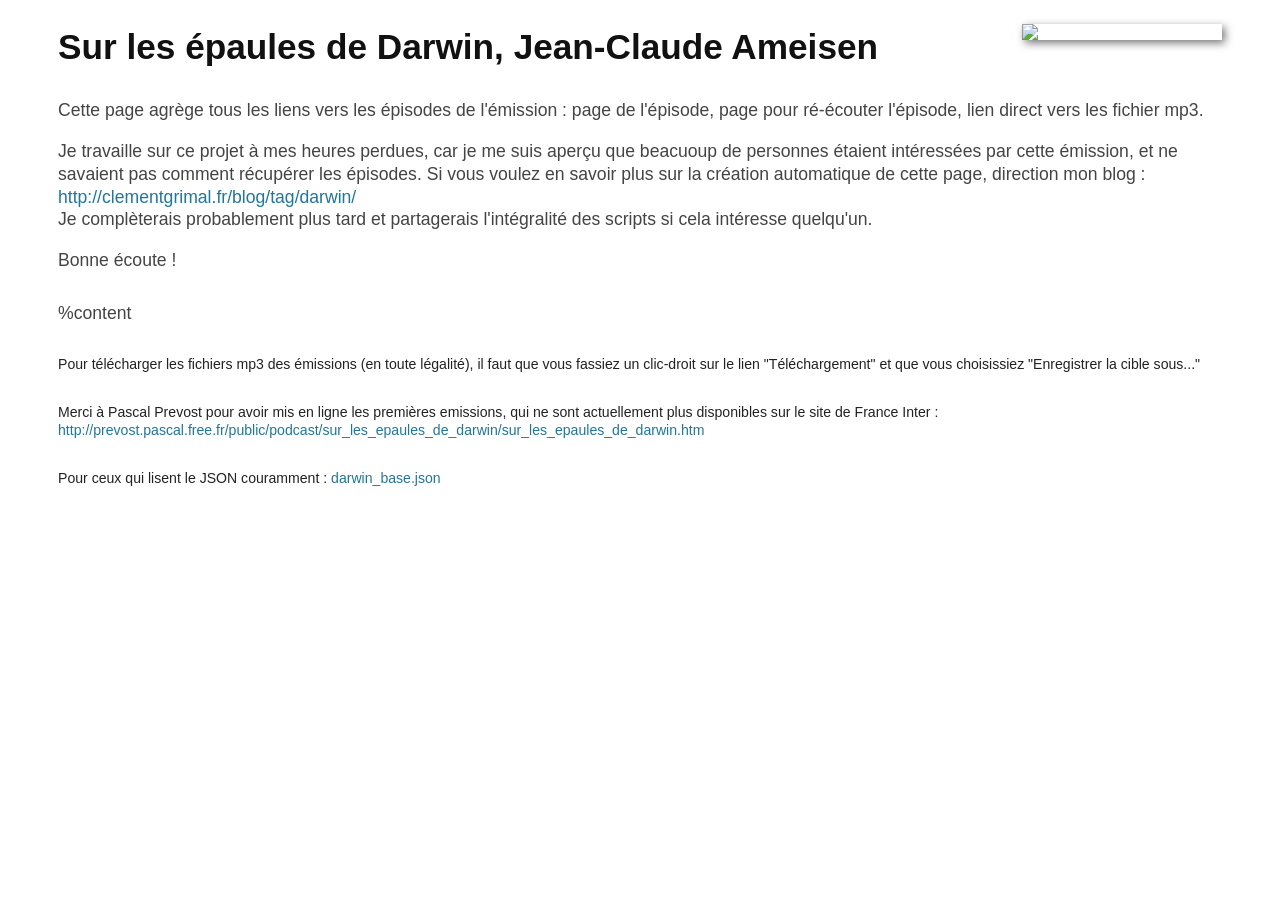
==== output/temp_public.html @ 137cfe19 "Ajout du template en paramètres de la création de la page web. +README" ====
<!DOCTYPE html PUBLIC "-//W3C//DTD XHTML 1.0 Strict//EN"
		"http://www.w3.org/TR/xhtml1/DTD/xhtml1-strict.dtd">

<html xmlns="http://www.w3.org/1999/xhtml" xml:lang="fr" lang="fr-FR">
<head>
	<meta http-equiv="content-type" content="text/html; charset=utf-8" />
	<title>Sur les épaules de Darwin, Jean-Claude Ameisen</title>
	<meta name="author" content="Clément Grimal" />
	<meta http-equiv="Content-Language" content="fr" />
	<meta name="keywords" lang="fr" content="clement grimal france inter ameisen jean-claude sur les epaules de darwin radio emission science podcast balladodiffusion" />
	<link rel="stylesheet" href="web/site.css" type="text/css" media="screen, projection" />
	<link rel="stylesheet" href="web/jquery-ui-1.9.2.custom.min.css" />
	<script src="web/jquery-1.8.3.min.js"></script>
	<script src="web/jquery-ui-1.9.2.custom.min.js"></script>
	<script>
		$(document).ready(function() {
			$('.saison').accordion({
				header: 'h3',
				collapsible: true,
				active: -1,
				heightStyle: 'content'
			});
			$('#container').accordion({
					header: 'h2',
					collapsible: true,
					active: -1,
					heightStyle: 'content'
			});
		});
	</script>
	<style type="text/css">

		body {
			color: #444;
		}
		a, a:visited {
			color: #21769B !important;
			text-decoration: none;
		}
		a:hover {
			color: #D54E21 !important;
			text-decoration: none;
		}

		.ui-state-active {
			background: #FF000A;
			color: white;
		}
		.ui-accordion-content-active .ui-state-active {
			background: #FF000A;
			color: white;
		}
		.subtitle {
			margin: 30px 0px;
		}
		#container {
			padding: 0px 50px;
		}
		li {
			line-height: 2em;
		}
		.mp3link {
			font-size: 80%;
		}
		.footer {
			color: #222;
			font-size: 80%;
			margin-top: 30px;
		}
		#jc {
			float: right;
			width: 200px;
			margin-left: 10px;
			box-shadow: 3px 3px 8px #777;"
		}
	</style>

</head>
<body>

<div id="container">

	<img src="http://media.tumblr.com/tumblr_m9sdy9GfqU1qiol4t.jpg" id="jc">

	<h1>Sur les épaules de Darwin, Jean-Claude Ameisen</h1>

	<div class="subtitle">
		<p>
			Cette page agrège tous les liens vers les épisodes de l'émission : page de l'épisode, page pour ré-écouter l'épisode, lien direct vers les fichier mp3.
		</p>
		<p>
			Je travaille sur ce projet à mes heures perdues, car je me suis aperçu que beacuoup de personnes étaient intéressées par cette émission, et ne savaient pas comment récupérer les épisodes. Si vous voulez en savoir plus sur la création automatique de cette page, direction mon blog&nbsp;: <a href="http://clementgrimal.fr/blog/tag/darwin/">http://clementgrimal.fr/blog/tag/darwin/</a><br />
			Je complèterais probablement plus tard et partagerais l'intégralité des scripts si cela intéresse quelqu'un.
		</p>
		<p>
			Bonne écoute !
		</p>
	</div>

	%content

	<div class="footer">
			Pour télécharger les fichiers mp3 des émissions (en toute légalité), il faut que vous fassiez un clic-droit sur le lien "Téléchargement" et que vous choisissiez "Enregistrer la cible sous..."
	</div>

	<div class="footer">
			Merci à Pascal Prevost pour avoir mis en ligne les premières emissions, qui ne sont actuellement plus disponibles sur le site de France Inter&nbsp;: <a href="http://prevost.pascal.free.fr/public/podcast/sur_les_epaules_de_darwin/sur_les_epaules_de_darwin.htm">http://prevost.pascal.free.fr/public/podcast/sur_les_epaules_de_darwin/sur_les_epaules_de_darwin.htm</a>
	</div>

	<div class="footer">
			Pour ceux qui lisent le JSON couramment : <a href="darwin_base.json">darwin_base.json</a>
	</div>

	<div class="footer" id="counter">
			<? include("counter.php"); ?>
	</div>

</div>

</html>
---- output/web/site.css ----
body {
  font-family: Verdana, "Bitstream Vera Sans", sans-serif;
}

/* Headings
 * --------------------------------------------------------------------- */
h1,h2,h3,h4,h5,h6 { color: #111; }

/* Text Elements
 * --------------------------------------------------------------------- */
a                 { color: #125AA7; }
a:hover           { color: #000; }
blockquote        { color: #666; }

pre {
  background: #eee;
  border:     1px solid #ddd;
}

hr {
  background: #B2CCFF;
  color:      #B2CCFF;
}

/* Tables
 * --------------------------------------------------------------------- */
table {
  border-top:     1px solid #ddd;
  border-left:    1px solid #ddd;
}
th,td {
  border-bottom:  1px solid #ddd;
  border-right:   1px solid #ddd;
}

/* Default Classes
 * --------------------------------------------------------------------- */
p.quiet { color: #666; }
.alt    { color: #666; }

p.title {
  color: #111;
  font-family: "Helvetica Neue", Helvetica, Arial, sans-serif;
  font-size: 2em;
  margin-bottom: 0.5em;
}

#header p.title { 
	font-size: 3em; 
	line-height: 1; 
	margin-top: 0.5em;
	margin-bottom: 0.5em; 
}


/* Custom Classes
 * --------------------------------------------------------------------- */

#avatar {
	margin-right: 1em;
	margin-bottom: 0em;
	border: solid #B2CCFF 1pt;
}

#footer {
	text-align: center;
}

a[href$=".pdf"] {
	-moz-background-clip:border;
	-moz-background-inline-policy:continuous;
	-moz-background-origin:padding;
	background:transparent url(../img/pdf_file_icon.png) no-repeat scroll right center;
	padding-right:18px;
}

a[href$=".tex"] {
	-moz-background-clip:border;
	-moz-background-inline-policy:continuous;
	-moz-background-origin:padding;
	background:transparent url(../img/tex_file_icon.png) no-repeat scroll right center;
	padding-right:18px;
}

a[href$=".bib"] {
	-moz-background-clip:border;
	-moz-background-inline-policy:continuous;
	-moz-background-origin:padding;
	background:transparent url(../img/books.png) no-repeat scroll right center;
	padding-right:18px;
}

a[href$=".vcf"] {
	-moz-background-clip:border;
	-moz-background-inline-policy:continuous;
	-moz-background-origin:padding;
	background:transparent url(../img/vcard_icon.png) no-repeat scroll right center;
	padding-right:18px;
}

a[href$=".tar.gz"] {
	-moz-background-clip:border;
	-moz-background-inline-policy:continuous;
	-moz-background-origin:padding;
	background:transparent url(../img/archive_icon.png) no-repeat scroll right center;
	padding-right:18px;
}

a[href^="mailto:"] {
	-moz-background-clip:border;
	-moz-background-inline-policy:continuous;
	-moz-background-origin:padding;
	background:transparent url(../img/mail_icon.png) no-repeat scroll right center;
	padding-right:18px;
}

p.shift {
	margin-left: 1em;
}

p.nomargbot {
	margin-bottom: 0em;
}

h3 {
	margin-top: 1.5em;
}

h4 {
	margin-bottom: 0.6em;
}

ul {
	list-style-type:square;
	margin-top:0em;
}
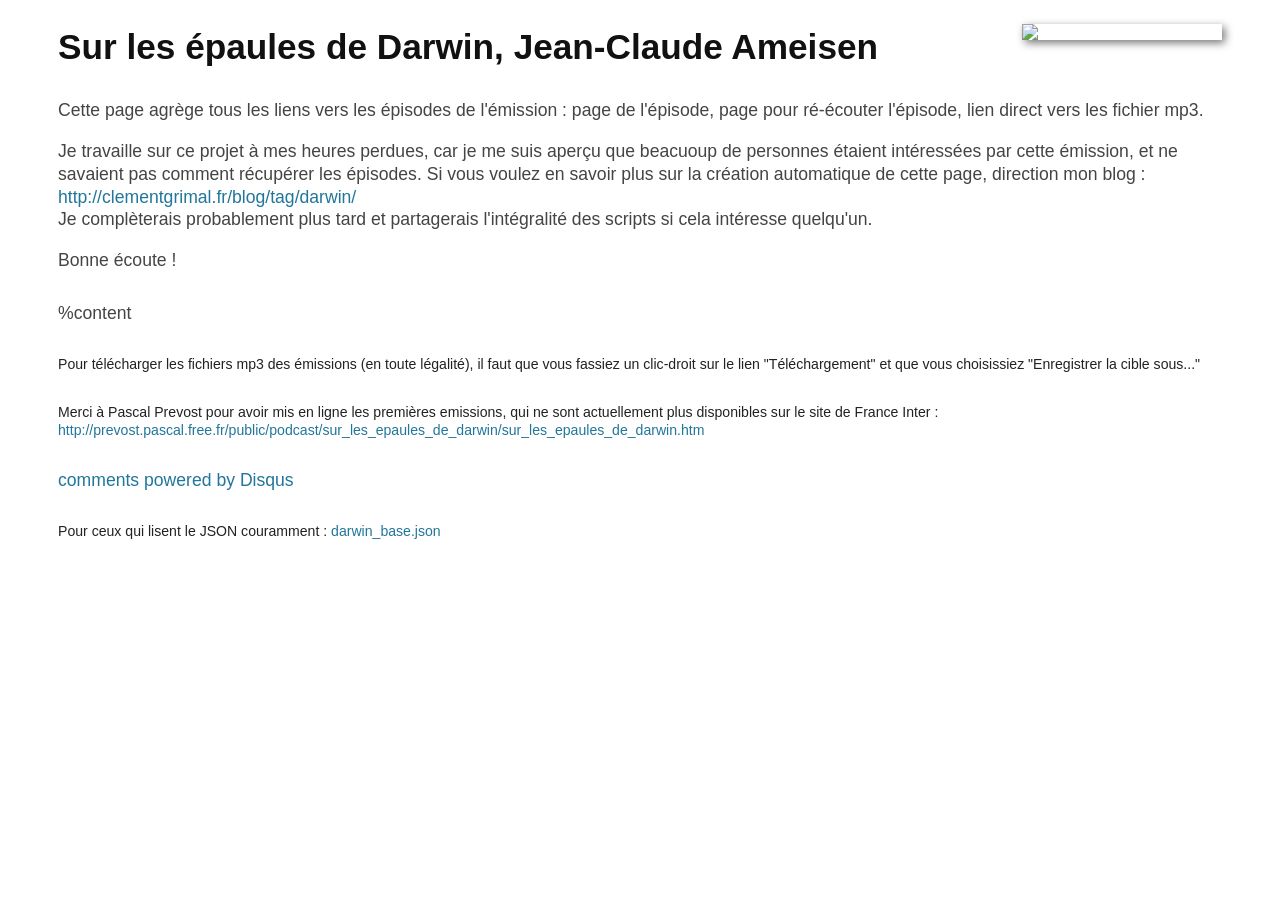
==== commit 60473be2: "Update du 14/09 + Disqus" ====
--- a/output/temp_public.html
+++ b/output/temp_public.html
@@ -1,119 +1,134 @@
 <!DOCTYPE html PUBLIC "-//W3C//DTD XHTML 1.0 Strict//EN"
-		"http://www.w3.org/TR/xhtml1/DTD/xhtml1-strict.dtd">
+        "http://www.w3.org/TR/xhtml1/DTD/xhtml1-strict.dtd">
 
 <html xmlns="http://www.w3.org/1999/xhtml" xml:lang="fr" lang="fr-FR">
 <head>
-	<meta http-equiv="content-type" content="text/html; charset=utf-8" />
-	<title>Sur les épaules de Darwin, Jean-Claude Ameisen</title>
-	<meta name="author" content="Clément Grimal" />
-	<meta http-equiv="Content-Language" content="fr" />
-	<meta name="keywords" lang="fr" content="clement grimal france inter ameisen jean-claude sur les epaules de darwin radio emission science podcast balladodiffusion" />
-	<link rel="stylesheet" href="web/site.css" type="text/css" media="screen, projection" />
-	<link rel="stylesheet" href="web/jquery-ui-1.9.2.custom.min.css" />
-	<script src="web/jquery-1.8.3.min.js"></script>
-	<script src="web/jquery-ui-1.9.2.custom.min.js"></script>
-	<script>
-		$(document).ready(function() {
-			$('.saison').accordion({
-				header: 'h3',
-				collapsible: true,
-				active: -1,
-				heightStyle: 'content'
-			});
-			$('#container').accordion({
-					header: 'h2',
-					collapsible: true,
-					active: -1,
-					heightStyle: 'content'
-			});
-		});
-	</script>
-	<style type="text/css">
+    <meta http-equiv="content-type" content="text/html; charset=utf-8" />
+    <title>Sur les épaules de Darwin, Jean-Claude Ameisen</title>
+    <meta name="author" content="Clément Grimal" />
+    <meta http-equiv="Content-Language" content="fr" />
+    <meta name="keywords" lang="fr" content="clement grimal france inter ameisen jean-claude sur les epaules de darwin radio emission science podcast balladodiffusion" />
+    <link rel="stylesheet" href="web/site.css" type="text/css" media="screen, projection" />
+    <link rel="stylesheet" href="web/jquery-ui-1.9.2.custom.min.css" />
+    <script src="web/jquery-1.8.3.min.js"></script>
+    <script src="web/jquery-ui-1.9.2.custom.min.js"></script>
+    <script>
+        $(document).ready(function() {
+            $('.saison').accordion({
+                header: 'h3',
+                collapsible: true,
+                active: -1,
+                heightStyle: 'content'
+            });
+            $('#container').accordion({
+                    header: 'h2',
+                    collapsible: true,
+                    active: -1,
+                    heightStyle: 'content'
+            });
+        });
+    </script>
+    <style type="text/css">
 
-		body {
-			color: #444;
-		}
-		a, a:visited {
-			color: #21769B !important;
-			text-decoration: none;
-		}
-		a:hover {
-			color: #D54E21 !important;
-			text-decoration: none;
-		}
+        body {
+            color: #444;
+        }
+        a, a:visited {
+            color: #21769B !important;
+            text-decoration: none;
+        }
+        a:hover {
+            color: #D54E21 !important;
+            text-decoration: none;
+        }
 
-		.ui-state-active {
-			background: #FF000A;
-			color: white;
-		}
-		.ui-accordion-content-active .ui-state-active {
-			background: #FF000A;
-			color: white;
-		}
-		.subtitle {
-			margin: 30px 0px;
-		}
-		#container {
-			padding: 0px 50px;
-		}
-		li {
-			line-height: 2em;
-		}
-		.mp3link {
-			font-size: 80%;
-		}
-		.footer {
-			color: #222;
-			font-size: 80%;
-			margin-top: 30px;
-		}
-		#jc {
-			float: right;
-			width: 200px;
-			margin-left: 10px;
-			box-shadow: 3px 3px 8px #777;"
-		}
-	</style>
+        .ui-state-active {
+            background: #FF000A;
+            color: white;
+        }
+        .ui-accordion-content-active .ui-state-active {
+            background: #FF000A;
+            color: white;
+        }
+        .subtitle {
+            margin: 30px 0px;
+        }
+        #container {
+            padding: 0px 50px;
+        }
+        li {
+            line-height: 2em;
+        }
+        .mp3link {
+            font-size: 80%;
+        }
+        .footer {
+            color: #222;
+            font-size: 80%;
+            margin-top: 30px;
+        }
+        #jc {
+            float: right;
+            width: 200px;
+            margin-left: 10px;
+            box-shadow: 3px 3px 8px #777;
+        }
+        #disqus_thread {
+            margin-top: 30px;
+        }
+    </style>
 
 </head>
 <body>
 
 <div id="container">
 
-	<img src="http://media.tumblr.com/tumblr_m9sdy9GfqU1qiol4t.jpg" id="jc">
+    <img src="http://media.tumblr.com/tumblr_m9sdy9GfqU1qiol4t.jpg" id="jc">
 
-	<h1>Sur les épaules de Darwin, Jean-Claude Ameisen</h1>
+    <h1>Sur les épaules de Darwin, Jean-Claude Ameisen</h1>
 
-	<div class="subtitle">
-		<p>
-			Cette page agrège tous les liens vers les épisodes de l'émission : page de l'épisode, page pour ré-écouter l'épisode, lien direct vers les fichier mp3.
-		</p>
-		<p>
-			Je travaille sur ce projet à mes heures perdues, car je me suis aperçu que beacuoup de personnes étaient intéressées par cette émission, et ne savaient pas comment récupérer les épisodes. Si vous voulez en savoir plus sur la création automatique de cette page, direction mon blog&nbsp;: <a href="http://clementgrimal.fr/blog/tag/darwin/">http://clementgrimal.fr/blog/tag/darwin/</a><br />
-			Je complèterais probablement plus tard et partagerais l'intégralité des scripts si cela intéresse quelqu'un.
-		</p>
-		<p>
-			Bonne écoute !
-		</p>
-	</div>
+    <div class="subtitle">
+        <p>
+            Cette page agrège tous les liens vers les épisodes de l'émission : page de l'épisode, page pour ré-écouter l'épisode, lien direct vers les fichier mp3.
+        </p>
+        <p>
+            Je travaille sur ce projet à mes heures perdues, car je me suis aperçu que beacuoup de personnes étaient intéressées par cette émission, et ne savaient pas comment récupérer les épisodes. Si vous voulez en savoir plus sur la création automatique de cette page, direction mon blog&nbsp;: <a href="http://clementgrimal.fr/blog/tag/darwin/">http://clementgrimal.fr/blog/tag/darwin/</a><br />
+            Je complèterais probablement plus tard et partagerais l'intégralité des scripts si cela intéresse quelqu'un.
+        </p>
+        <p>
+            Bonne écoute !
+        </p>
+    </div>
 
-	%content
+    %content
 
-	<div class="footer">
-			Pour télécharger les fichiers mp3 des émissions (en toute légalité), il faut que vous fassiez un clic-droit sur le lien "Téléchargement" et que vous choisissiez "Enregistrer la cible sous..."
-	</div>
+    <div class="footer">
+            Pour télécharger les fichiers mp3 des émissions (en toute légalité), il faut que vous fassiez un clic-droit sur le lien "Téléchargement" et que vous choisissiez "Enregistrer la cible sous..."
+    </div>
 
-	<div class="footer">
-			Merci à Pascal Prevost pour avoir mis en ligne les premières emissions, qui ne sont actuellement plus disponibles sur le site de France Inter&nbsp;: <a href="http://prevost.pascal.free.fr/public/podcast/sur_les_epaules_de_darwin/sur_les_epaules_de_darwin.htm">http://prevost.pascal.free.fr/public/podcast/sur_les_epaules_de_darwin/sur_les_epaules_de_darwin.htm</a>
-	</div>
+    <div class="footer">
+            Merci à Pascal Prevost pour avoir mis en ligne les premières emissions, qui ne sont actuellement plus disponibles sur le site de France Inter&nbsp;: <a href="http://prevost.pascal.free.fr/public/podcast/sur_les_epaules_de_darwin/sur_les_epaules_de_darwin.htm">http://prevost.pascal.free.fr/public/podcast/sur_les_epaules_de_darwin/sur_les_epaules_de_darwin.htm</a>
+    </div>
 
-	<div class="footer">
-			Pour ceux qui lisent le JSON couramment : <a href="darwin_base.json">darwin_base.json</a>
-	</div>
+    <div id="disqus_thread"></div>
+    <script type="text/javascript">
+        var disqus_shortname = 'surlespaulesdedarwin';
+        (function() {
+            var dsq = document.createElement('script'); dsq.type = 'text/javascript'; dsq.async = true;
+            dsq.src = '//' + disqus_shortname + '.disqus.com/embed.js';
+            (document.getElementsByTagName('head')[0] || document.getElementsByTagName('body')[0]).appendChild(dsq);
+        })();
+    </script>
+    <noscript>euillez activer JavaScript pour participer à la discussion ! <a href="http://disqus.com/?ref_noscript">comments powered by Disqus.</a></noscript>
+    <a href="http://disqus.com" class="dsq-brlink">comments powered by <span class="logo-disqus">Disqus</span></a>
 
-	<div class="footer" id="counter">
-			<? include("counter.php"); ?>
-	</div>
+    <div class="footer">
+            Pour ceux qui lisent le JSON couramment : <a href="darwin_base.json">darwin_base.json</a>
+    </div>
+
+    <div class="footer" id="counter">
+            <? include("counter.php"); ?>
+    </div>
 
 </div>
 
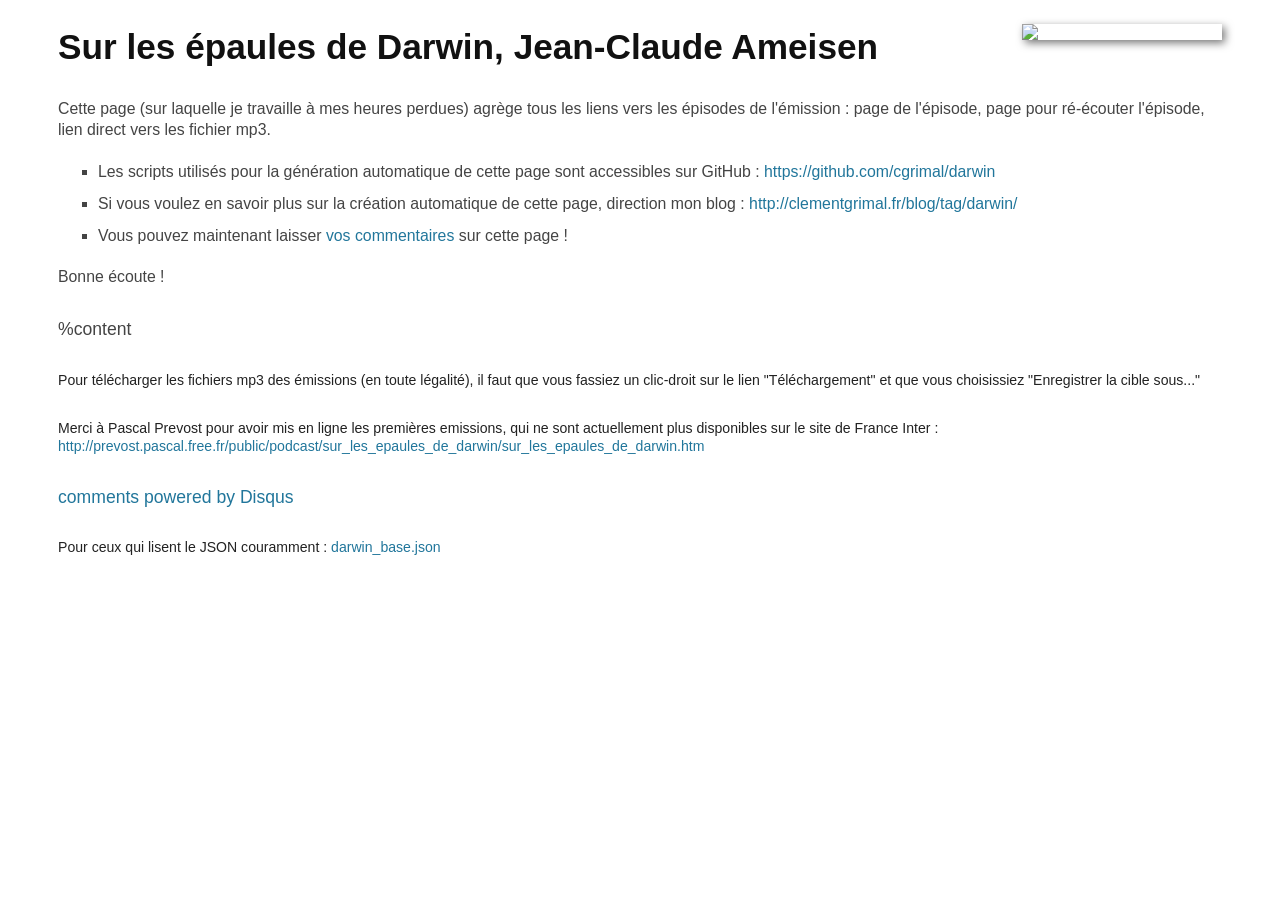
==== commit 6847eae3: "Intro page web" ====
--- a/output/temp_public.html
+++ b/output/temp_public.html
@@ -52,6 +52,7 @@
         }
         .subtitle {
             margin: 30px 0px;
+            font-size: 90%;
         }
         #container {
             padding: 0px 50px;
@@ -89,11 +90,14 @@
 
     <div class="subtitle">
         <p>
-            Cette page agrège tous les liens vers les épisodes de l'émission : page de l'épisode, page pour ré-écouter l'épisode, lien direct vers les fichier mp3.
+            Cette page (sur laquelle je travaille à mes heures perdues) agrège tous les liens vers les épisodes de l'émission : page de l'épisode, page pour ré-écouter l'épisode, lien direct vers les fichier mp3.
         </p>
         <p>
-            Je travaille sur ce projet à mes heures perdues, car je me suis aperçu que beacuoup de personnes étaient intéressées par cette émission, et ne savaient pas comment récupérer les épisodes. Si vous voulez en savoir plus sur la création automatique de cette page, direction mon blog&nbsp;: <a href="http://clementgrimal.fr/blog/tag/darwin/">http://clementgrimal.fr/blog/tag/darwin/</a><br />
-            Je complèterais probablement plus tard et partagerais l'intégralité des scripts si cela intéresse quelqu'un.
+            <ul>
+                <li>Les scripts utilisés pour la génération automatique de cette page sont accessibles sur GitHub&nbsp;: <a href="https://github.com/cgrimal/darwin">https://github.com/cgrimal/darwin</a></li>
+                <li>Si vous voulez en savoir plus sur la création automatique de cette page, direction mon blog&nbsp;: <a href="http://clementgrimal.fr/blog/tag/darwin/">http://clementgrimal.fr/blog/tag/darwin/</a></li>
+                <li>Vous pouvez maintenant laisser <a href="#disqus_thread">vos commentaires</a> sur cette page !</li>
+            </ul>
         </p>
         <p>
             Bonne écoute !
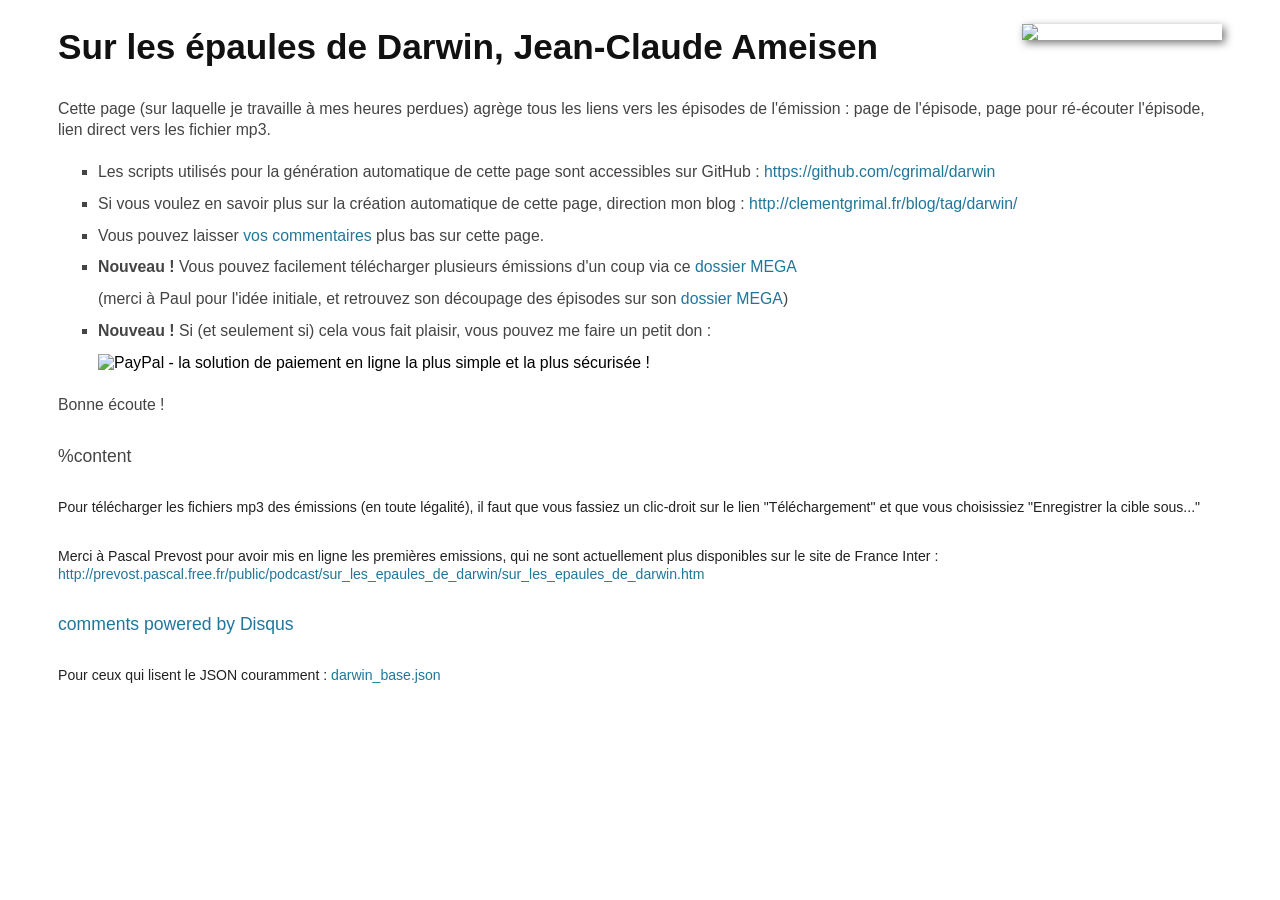
==== commit 580a703b: "ajout bouton Paypal" ====
--- a/output/temp_public.html
+++ b/output/temp_public.html
@@ -77,6 +77,10 @@
         #disqus_thread {
             margin-top: 30px;
         }
+        #paypal_form {
+            display: inline-block;
+            vertical-align: middle;
+        }
     </style>
 
 </head>
@@ -96,7 +100,17 @@
             <ul>
                 <li>Les scripts utilisés pour la génération automatique de cette page sont accessibles sur GitHub&nbsp;: <a href="https://github.com/cgrimal/darwin">https://github.com/cgrimal/darwin</a></li>
                 <li>Si vous voulez en savoir plus sur la création automatique de cette page, direction mon blog&nbsp;: <a href="http://clementgrimal.fr/blog/tag/darwin/">http://clementgrimal.fr/blog/tag/darwin/</a></li>
-                <li>Vous pouvez maintenant laisser <a href="#disqus_thread">vos commentaires</a> sur cette page !</li>
+                <li>Vous pouvez laisser <a href="#disqus_thread">vos commentaires</a> plus bas sur cette page.</li>
+                <li><strong>Nouveau ! </strong>Vous pouvez facilement télécharger plusieurs émissions d'un coup via ce <a href="https://mega.co.nz/#F!Xx5UkICQ!PyyOkaHwj7b25ydX3N6Zhw">dossier MEGA</a><br />(merci à Paul pour l'idée initiale, et retrouvez son découpage des épisodes sur son <a href="https://mega.co.nz/#F!BEpGVTTI!KLEelGrowVxfGEdaUsnl0g">dossier MEGA</a>)</li>
+                <li><strong>Nouveau ! </strong>Si (et seulement si) cela vous fait plaisir, vous pouvez me faire un petit don :
+                <form id="paypal_form" action="https://www.paypal.com/cgi-bin/webscr" method="post" target="_top">
+<input type="hidden" name="cmd" value="_s-xclick">
+<input type="hidden" name="encrypted" value="-----BEGIN [base64]/HU+dE7xiVTPWf8hd8gL6jnB8LkjtXzZNXYXJfjW1TxH/[base64]/O/wzOMRe91xm5l/X2u/n2DS4GjbeSWfWzAtnd/RQuZbrfWjD+LrbR9cwxGtMQ11HhS/2b/[base64]/hJl66/RGqrj5rFb08sAABNTzDTiqqNpJeBsYs/[base64]/MA0GCSqGSIb3DQEBBQUAA4GBAIFfOlaagFrl71+jq6OKidbWFSE+Q4FqROvdgIONth+8kSK//Y/4ihuE4Ymvzn5ceE3S/[base64]/lF+sc1n+t7Y0a1erucuYVelXuC4U3mRSy9JVVMIWLNAlZHoW7LZXI3B/9AdE6KOoVW/FiI2xgoiPP+a3f6okCW/Isr+jP-----END PKCS7-----
+">
+<input type="image" src="https://www.paypalobjects.com/fr_FR/FR/i/btn/btn_donate_SM.gif" border="0" name="submit" alt="PayPal - la solution de paiement en ligne la plus simple et la plus sécurisée !">
+<img alt="" border="0" src="https://www.paypalobjects.com/fr_FR/i/scr/pixel.gif" width="1" height="1">
+</form>
+</li>
             </ul>
         </p>
         <p>
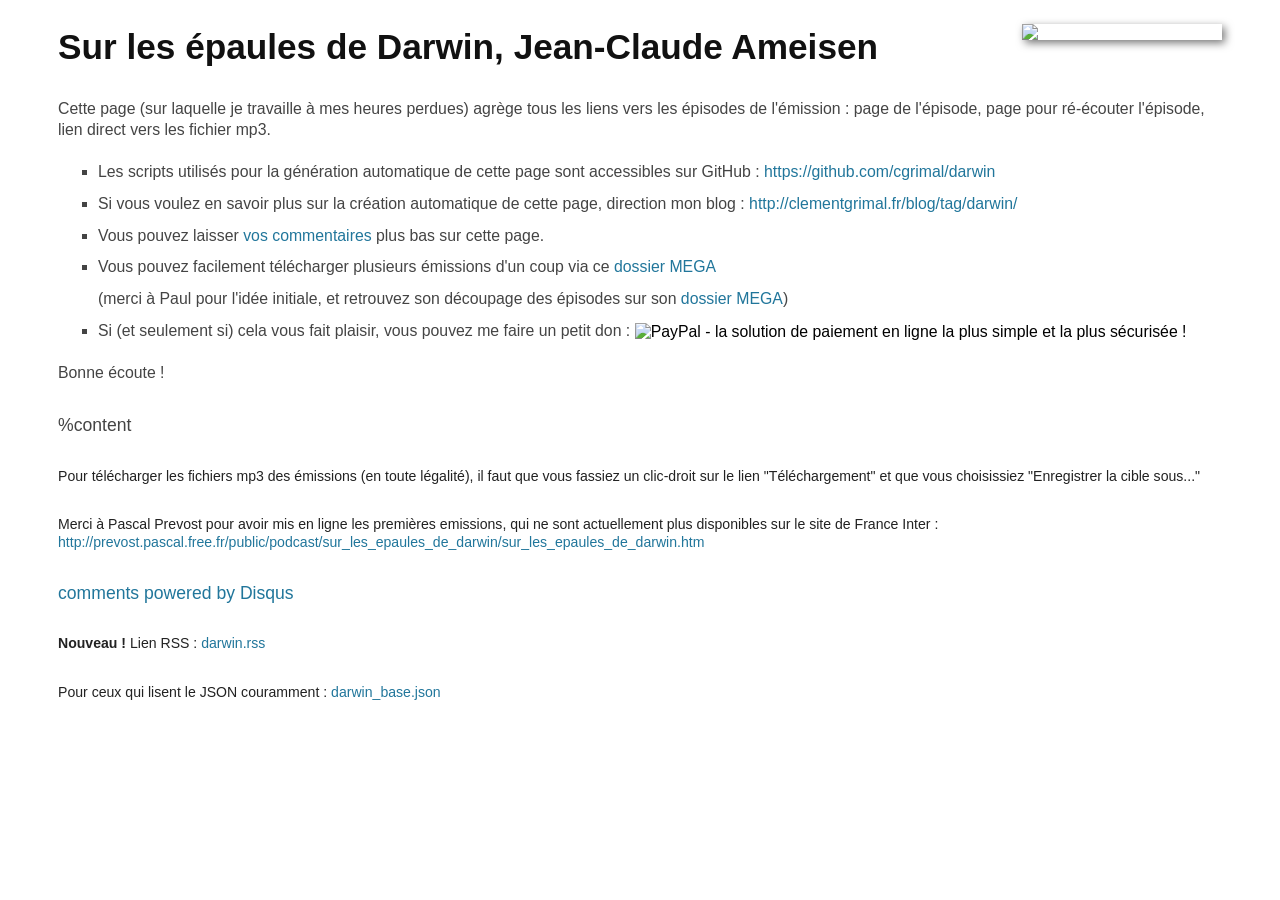
==== commit 59ae6837: "Ajout taille des fichiers dans le flux Rss et modifications de la page HTML" ====
--- a/output/temp_public.html
+++ b/output/temp_public.html
@@ -101,8 +101,8 @@
                 <li>Les scripts utilisés pour la génération automatique de cette page sont accessibles sur GitHub&nbsp;: <a href="https://github.com/cgrimal/darwin">https://github.com/cgrimal/darwin</a></li>
                 <li>Si vous voulez en savoir plus sur la création automatique de cette page, direction mon blog&nbsp;: <a href="http://clementgrimal.fr/blog/tag/darwin/">http://clementgrimal.fr/blog/tag/darwin/</a></li>
                 <li>Vous pouvez laisser <a href="#disqus_thread">vos commentaires</a> plus bas sur cette page.</li>
-                <li><strong>Nouveau ! </strong>Vous pouvez facilement télécharger plusieurs émissions d'un coup via ce <a href="https://mega.co.nz/#F!Xx5UkICQ!PyyOkaHwj7b25ydX3N6Zhw">dossier MEGA</a><br />(merci à Paul pour l'idée initiale, et retrouvez son découpage des épisodes sur son <a href="https://mega.co.nz/#F!BEpGVTTI!KLEelGrowVxfGEdaUsnl0g">dossier MEGA</a>)</li>
-                <li><strong>Nouveau ! </strong>Si (et seulement si) cela vous fait plaisir, vous pouvez me faire un petit don :
+                <li>Vous pouvez facilement télécharger plusieurs émissions d'un coup via ce <a href="https://mega.co.nz/#F!Xx5UkICQ!PyyOkaHwj7b25ydX3N6Zhw">dossier MEGA</a><br />(merci à Paul pour l'idée initiale, et retrouvez son découpage des épisodes sur son <a href="https://mega.co.nz/#F!BEpGVTTI!KLEelGrowVxfGEdaUsnl0g">dossier MEGA</a>)</li>
+                <li>Si (et seulement si) cela vous fait plaisir, vous pouvez me faire un petit don :
                 <form id="paypal_form" action="https://www.paypal.com/cgi-bin/webscr" method="post" target="_top">
 <input type="hidden" name="cmd" value="_s-xclick">
 <input type="hidden" name="encrypted" value="-----BEGIN [base64]/HU+dE7xiVTPWf8hd8gL6jnB8LkjtXzZNXYXJfjW1TxH/[base64]/O/wzOMRe91xm5l/X2u/n2DS4GjbeSWfWzAtnd/RQuZbrfWjD+LrbR9cwxGtMQ11HhS/2b/[base64]/hJl66/RGqrj5rFb08sAABNTzDTiqqNpJeBsYs/[base64]/MA0GCSqGSIb3DQEBBQUAA4GBAIFfOlaagFrl71+jq6OKidbWFSE+Q4FqROvdgIONth+8kSK//Y/4ihuE4Ymvzn5ceE3S/[base64]/lF+sc1n+t7Y0a1erucuYVelXuC4U3mRSy9JVVMIWLNAlZHoW7LZXI3B/9AdE6KOoVW/FiI2xgoiPP+a3f6okCW/Isr+jP-----END PKCS7-----
@@ -137,9 +137,12 @@
             (document.getElementsByTagName('head')[0] || document.getElementsByTagName('body')[0]).appendChild(dsq);
         })();
     </script>
-    <noscript>euillez activer JavaScript pour participer à la discussion ! <a href="http://disqus.com/?ref_noscript">comments powered by Disqus.</a></noscript>
+    <noscript>Veuillez activer JavaScript pour participer à la discussion ! <a href="http://disqus.com/?ref_noscript">comments powered by Disqus.</a></noscript>
     <a href="http://disqus.com" class="dsq-brlink">comments powered by <span class="logo-disqus">Disqus</span></a>
 
+    <div class="footer">
+            <strong>Nouveau !</strong> Lien RSS : <a href="darwin.rss">darwin.rss</a>
+    </div>
     <div class="footer">
             Pour ceux qui lisent le JSON couramment : <a href="darwin_base.json">darwin_base.json</a>
     </div>
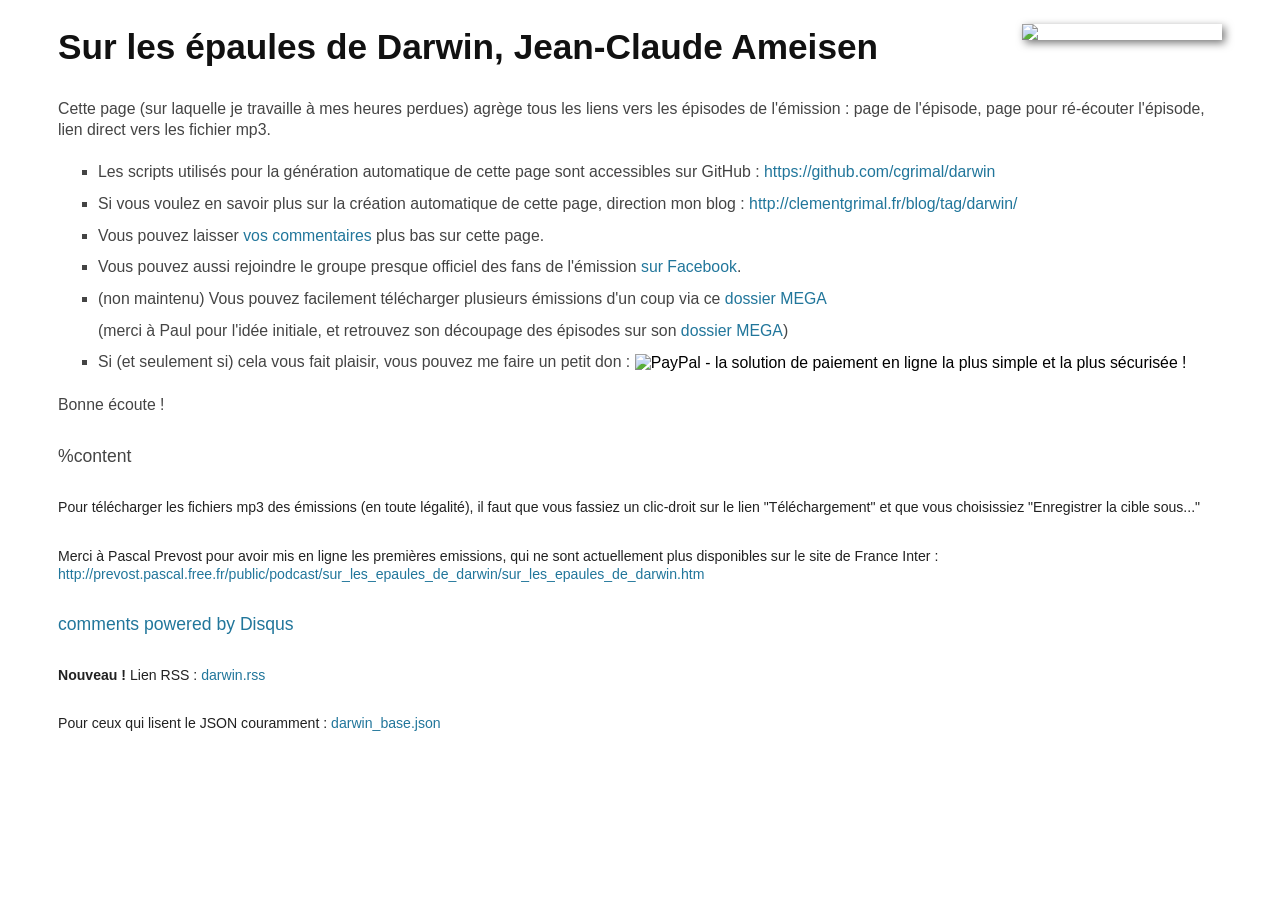
==== commit 2529ee5b: "update template page + tracking GA" ====
--- a/output/temp_public.html
+++ b/output/temp_public.html
@@ -101,7 +101,8 @@
                 <li>Les scripts utilisés pour la génération automatique de cette page sont accessibles sur GitHub&nbsp;: <a href="https://github.com/cgrimal/darwin">https://github.com/cgrimal/darwin</a></li>
                 <li>Si vous voulez en savoir plus sur la création automatique de cette page, direction mon blog&nbsp;: <a href="http://clementgrimal.fr/blog/tag/darwin/">http://clementgrimal.fr/blog/tag/darwin/</a></li>
                 <li>Vous pouvez laisser <a href="#disqus_thread">vos commentaires</a> plus bas sur cette page.</li>
-                <li>Vous pouvez facilement télécharger plusieurs émissions d'un coup via ce <a href="https://mega.co.nz/#F!Xx5UkICQ!PyyOkaHwj7b25ydX3N6Zhw">dossier MEGA</a><br />(merci à Paul pour l'idée initiale, et retrouvez son découpage des épisodes sur son <a href="https://mega.co.nz/#F!BEpGVTTI!KLEelGrowVxfGEdaUsnl0g">dossier MEGA</a>)</li>
+                <li>Vous pouvez aussi rejoindre le groupe presque officiel des fans de l'émission <a href="https://www.facebook.com/groups/179200728780463/?fref=ts">sur Facebook</a>.</li>
+                <li>(non maintenu) Vous pouvez facilement télécharger plusieurs émissions d'un coup via ce <a href="https://mega.co.nz/#F!Xx5UkICQ!PyyOkaHwj7b25ydX3N6Zhw">dossier MEGA</a><br />(merci à Paul pour l'idée initiale, et retrouvez son découpage des épisodes sur son <a href="https://mega.co.nz/#F!BEpGVTTI!KLEelGrowVxfGEdaUsnl0g">dossier MEGA</a>)</li>
                 <li>Si (et seulement si) cela vous fait plaisir, vous pouvez me faire un petit don :
                 <form id="paypal_form" action="https://www.paypal.com/cgi-bin/webscr" method="post" target="_top">
 <input type="hidden" name="cmd" value="_s-xclick">
@@ -153,4 +154,16 @@
 
 </div>
 
+<script>
+  (function(i,s,o,g,r,a,m){i['GoogleAnalyticsObject']=r;i[r]=i[r]||function(){
+  (i[r].q=i[r].q||[]).push(arguments)},i[r].l=1*new Date();a=s.createElement(o),
+  m=s.getElementsByTagName(o)[0];a.async=1;a.src=g;m.parentNode.insertBefore(a,m)
+  })(window,document,'script','https://www.google-analytics.com/analytics.js','ga');
+
+  ga('create', 'UA-37444414-2', 'auto');
+  ga('send', 'pageview');
+
+</script>
+
+</body>
 </html>
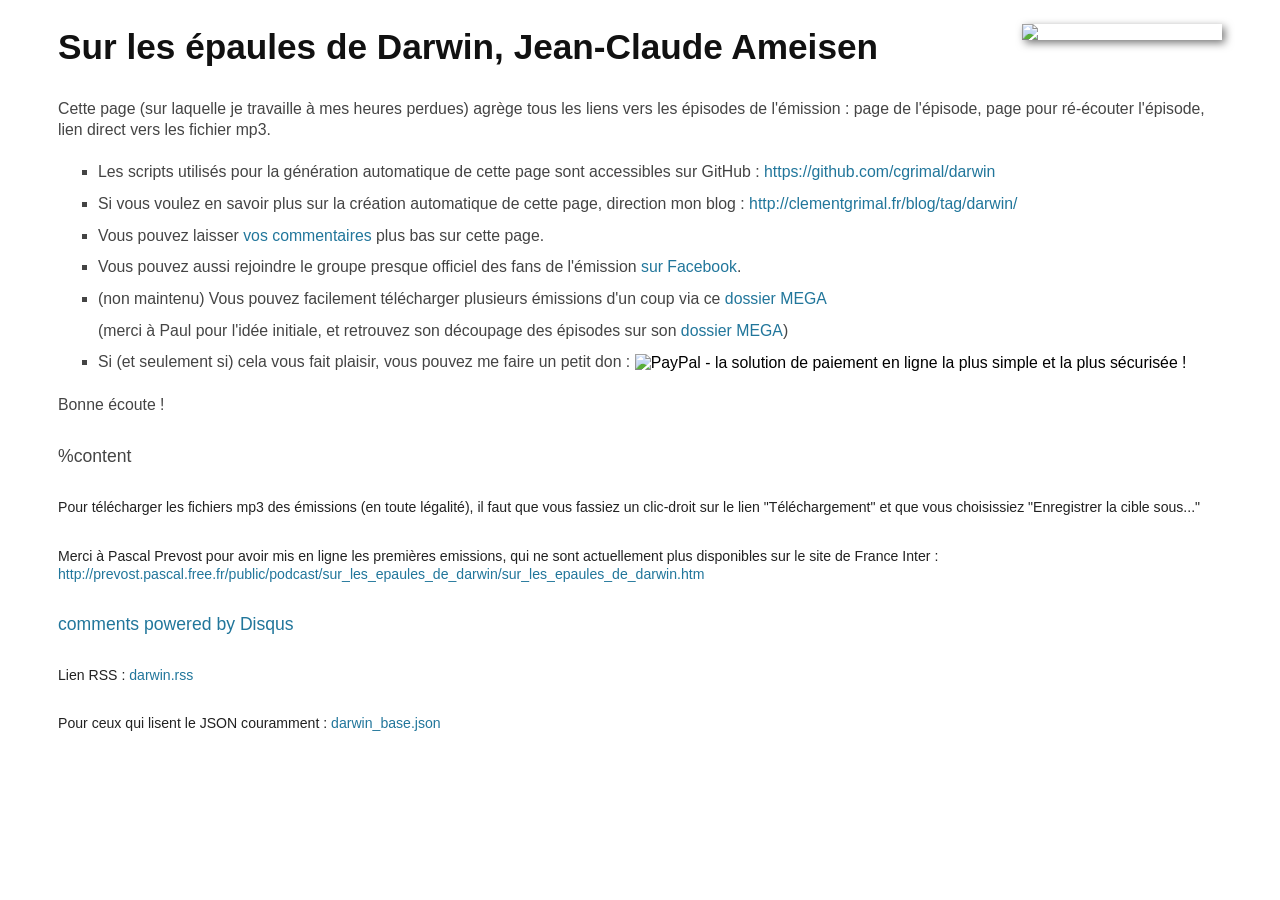
==== commit b2860db5: "version mobile friendly" ====
--- a/output/temp_public.html
+++ b/output/temp_public.html
@@ -142,7 +142,7 @@
     <a href="http://disqus.com" class="dsq-brlink">comments powered by <span class="logo-disqus">Disqus</span></a>
 
     <div class="footer">
-            <strong>Nouveau !</strong> Lien RSS : <a href="darwin.rss">darwin.rss</a>
+            Lien RSS : <a href="darwin.rss">darwin.rss</a>
     </div>
     <div class="footer">
             Pour ceux qui lisent le JSON couramment : <a href="darwin_base.json">darwin_base.json</a>
